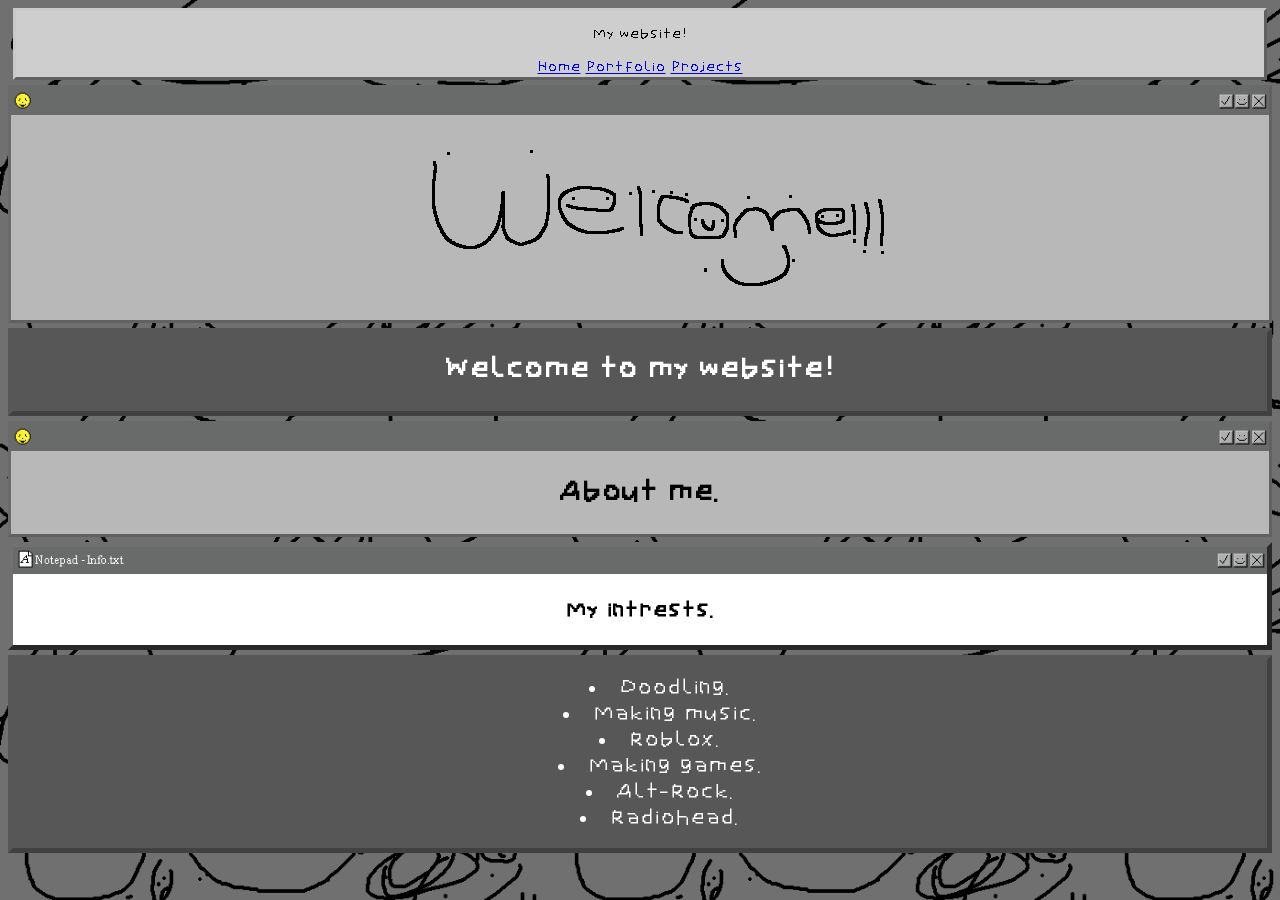
==== Index.html @ 1e7f1316 "Rename index.html to Index.html" ====
<!DOCTYPE html>
<html>
    <head>
        <meta lang="en">
        <meta charset="UTF-8">
        <link rel="stylesheet" href="style.css">
    </head>
    <body>
        <nav>
            <p >My website!</p> 
            <a href="index.html">Home</a> <a href="placeholder.html">Portfolio</a> <a href="placeholder.html">Projects</a>
        </nav>
        <main>
            <div class="titleContainer">
                <img id="windowBorder" src="assets/windowborder.png">
                <img id="title"  src="assets/title.gif">
            </div>

            <div class="bodyContainer">
                <h1>Welcome to my website!</h1>
            </div>

            <div class="titleContainer">
                <img id="windowBorder" src="assets/windowborder.png">
                <h1>About me.</h1>
            </div>

            <div class="notepadContainer">
                <img id="windowBorder" src="assets/notepad.png">
                <h2>My intrests.</h2>
            </div>

            <div class="bodyContainer">
                <ul>
                    <li>Doodling.</li>
                    <li>Making music.</li>
                    <li>Roblox.</li>
                    <li>Making games.</li>
                    <li>Alt-Rock.</li>
                    <li>Radiohead.</li>
                </ul>
            </div>
        </main>
    </body>
</html>
---- style.css ----
body{
    background-color: rgb(206, 206, 206);
    background-image: url("assets/bg.png");
    background-repeat: repeat;
    background-size: 550px 550px;
    overflow: hidden;
    font-family: "smalle";
    -webkit-animation: scrolling 5s linear infinite;
    -moz-animation: scrolling 5s linear infinite;
    -o-animation: scrolling 5s linear infinite;
    animation: scrolling 5s linear infinite;
}

nav{
    background-color: rgb(206, 206, 206);
    border: 3px solid;
    border-color: rgb(201, 201, 201);
    border-right-color: rgb(97, 97, 97);
    border-bottom-color: rgb(97, 97, 97);
    margin: 5px;
    text-align: center;

}

nav a{
    display: inline;
}

li{
    list-style-position: inside;
    font-size: x-large;
}

.paused{
    -webkit-animation-play-state:paused !important; 
    -moz-animation-play-state:paused !important; 
    -o-animation-play-state:paused !important;
    animation-play-state:paused !important;
}

.titleContainer{
    background-color: rgb(184, 184, 184);
    border: 3px solid;
    border-color: #696a6a;
    border-right-color: rgb(97, 97, 97);
    border-bottom-color: rgb(97, 97, 97);
    margin-bottom: 5px;
    text-align: center;
}


.bodyContainer{
    background-color: rgb(87, 87, 87);
    color: white;
    border: 5px solid;
    border-color: rgb(87, 87, 87);
    border-right-color: rgb(65, 65, 65);    
    border-bottom-color:rgb(65, 65, 65);    
    margin-bottom: 5px;
    text-align: center;
}

.notepadContainer{
    background-color: rgb(255, 255, 255);
    color: rgb(0, 0, 0);
    border: 5px solid;
    border-color: rgb(112, 112, 112);
    border-right-color: rgb(41, 41, 41);
    border-bottom-color: rgb(41,41,41);
    margin-bottom: 5px;
    text-align: center;
}

.smallBodyContainer{
    background-color: rgb(87, 87, 87);
    color: white;
    width: 50%;
    height: 50%;
    border: 3px solid;
    border-color: rgb(112, 112, 112);
    border-right-color: rgb(41, 41, 41);
    border-bottom-color: rgb(41,41,41);
    margin-bottom: 5px;
}


#rainbow{
    animation: rainbow 10s linear infinite;
}

#windowBorder{
    width: 100%;
    height: auto;
}

#title{
    display: block;
    margin-right: auto;
    margin-left: auto;
}


#profileImage{
    display: inline;
    vertical-align: text-top;
}

#profile{
    display: inline;
    vertical-align: text-top;
}


@font-face{
    font-family: "Welcome Darling";
    src: url(assets/fonts/Welcome\ Darling.otf);
}

@font-face {
    font-family: "smalle";
    src: url(assets/fonts/smalle.ttf);
}

@-webkit-keyframes scrolling {
  from{
      background-position: 0 0;
  }
  to{
      background-position:  550px 550px;
  }
}

@keyframes rainbow {
  0%   { background-color: #7c0a0a; 
border-color: #7c0a0a;
border-right-color: #500808;
border-bottom-color: #500808;} 
  20%  { background-color: #cabe0d; 
    border-color: #cabe0d;
    border-right-color: #7c750c;
border-bottom-color: #7c750c;}
  40%  { background-color: #258d10; 
  border-color: #258d10;
      border-right-color: #154d0a;
border-bottom-color: #154d0a;}
  60% { background-color: #04026d; 
    border-color: #04026d;
    border-right-color: #01003b;
border-bottom-color: #01003b;}
  80% { background-color: #470163; 
    border-color: #470163;
    border-right-color: #230031;
border-bottom-color: #230031;}
  100% { background-color: #7c0a0a; 
    border-color: #7c0a0a;
    border-right-color: #500808;
border-bottom-color: #500808;} 
}

/* scrolling bg help: https://stackoverflow.com/questions/33101376/html-5-css-animation-scrolling-tiled-background-image */
/* rainbow help: https://www.w3schools.com/css//css3_transitions.asp#:~:text=To%20create%20a%20transition%20effect,transition%2Dduration */
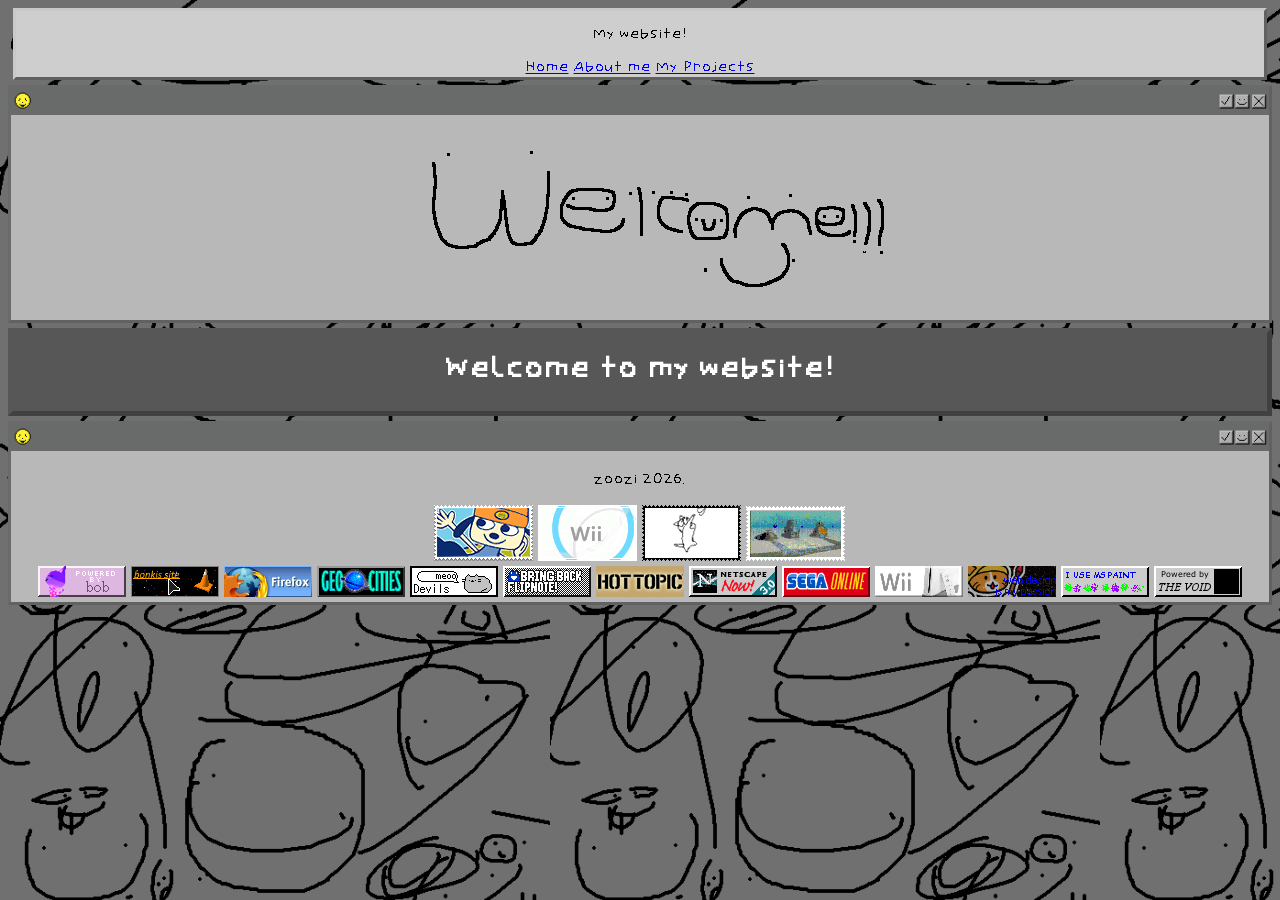
==== commit 1a717eed: "Merge branch 'main' of https://github.com/loziffe/finals-website-2026" ====
--- a/Index.html
+++ b/Index.html
@@ -4,11 +4,12 @@
         <meta lang="en">
         <meta charset="UTF-8">
         <link rel="stylesheet" href="style.css">
+        <script src="main.js"></script>
     </head>
     <body>
         <nav>
             <p >My website!</p> 
-            <a href="index.html">Home</a> <a href="placeholder.html">Portfolio</a> <a href="placeholder.html">Projects</a>
+           <a href="Index.html">Home</a> <a href="about.html">About me</a> <a href="placeholder.html">My Projects</a>
         </nav>
         <main>
             <div class="titleContainer">
@@ -19,27 +20,15 @@
             <div class="bodyContainer">
                 <h1>Welcome to my website!</h1>
             </div>
-
-            <div class="titleContainer">
-                <img id="windowBorder" src="assets/windowborder.png">
-                <h1>About me.</h1>
-            </div>
-
-            <div class="notepadContainer">
-                <img id="windowBorder" src="assets/notepad.png">
-                <h2>My intrests.</h2>
-            </div>
-
-            <div class="bodyContainer">
-                <ul>
-                    <li>Doodling.</li>
-                    <li>Making music.</li>
-                    <li>Roblox.</li>
-                    <li>Making games.</li>
-                    <li>Alt-Rock.</li>
-                    <li>Radiohead.</li>
-                </ul>
-            </div>
         </main>
     </body>
+    <footer>
+        <div class="titleContainer">
+            <img id="windowBorder" src="assets/windowborder.png">
+            <p>zoozi 2026.</p>
+            <img src="assets/ptr02.png" style="display: inline;"> <img src="assets/wii.gif" style="display: inline;"> <img src="assets/catstamp.gif" style="display: inline;"> <img src="assets/reefblower.gif" style="display: inline;"> 
+            <br>
+            <img src="assets/buttons/bob.gif" style="display: inline;"> <img src="assets/buttons/bonkibutton.gif" style="display: inline;"> <img src="assets/buttons/firefox2.gif" style="display: inline;"> <img src="assets/buttons/geo-citi.gif" style="display: inline;"> <img src="assets/buttons/button-devils.gif" style="display: inline;"> <img src="assets/buttons/misc-flipnote-anim.gif" style="display: inline;"> <img src="assets/buttons/hottopic1.gif" style="display: inline;"> <img src="assets/buttons/netscape.gif" style="display: inline;"> <img src="assets/buttons/sega_online.gif" style="display: inline;"> <img src="assets/buttons/wii.gif" style="display: inline;"> <img src="assets/buttons/webdesign.gif" style="display: inline;"> <img src="assets/buttons/yay_its_a_button.gif" style="display: inline;"> <img src="assets/buttons/void.gif" style="display: inline;">
+        </div>
+    </footer>
 </html>
--- a/style.css
+++ b/style.css
@@ -3,7 +3,6 @@
     background-image: url("assets/bg.png");
     background-repeat: repeat;
     background-size: 550px 550px;
-    overflow: hidden;
     font-family: "smalle";
     -webkit-animation: scrolling 5s linear infinite;
     -moz-animation: scrolling 5s linear infinite;
@@ -30,6 +29,8 @@
     list-style-position: inside;
     font-size: x-large;
 }
+
+
 
 .paused{
     -webkit-animation-play-state:paused !important; 
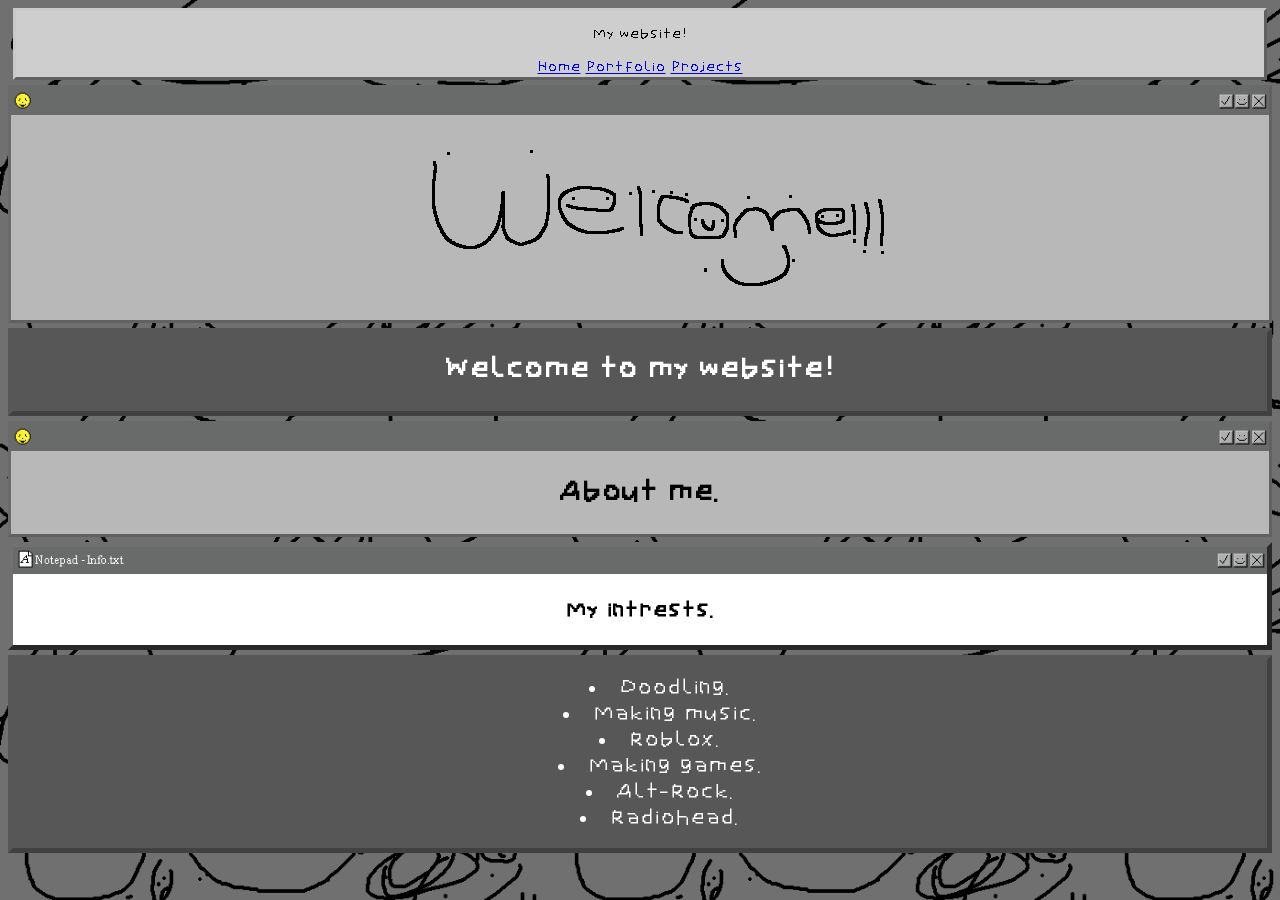
==== commit 9fe3da46: "desktop windows hi" ====
--- a/Index.html
+++ b/Index.html
@@ -4,12 +4,11 @@
         <meta lang="en">
         <meta charset="UTF-8">
         <link rel="stylesheet" href="style.css">
-        <script src="main.js"></script>
     </head>
     <body>
         <nav>
             <p >My website!</p> 
-           <a href="Index.html">Home</a> <a href="about.html">About me</a> <a href="placeholder.html">My Projects</a>
+            <a href="index.html">Home</a> <a href="placeholder.html">Portfolio</a> <a href="placeholder.html">Projects</a>
         </nav>
         <main>
             <div class="titleContainer">
@@ -20,15 +19,27 @@
             <div class="bodyContainer">
                 <h1>Welcome to my website!</h1>
             </div>
+
+            <div class="titleContainer">
+                <img id="windowBorder" src="assets/windowborder.png">
+                <h1>About me.</h1>
+            </div>
+
+            <div class="notepadContainer">
+                <img id="windowBorder" src="assets/notepad.png">
+                <h2>My intrests.</h2>
+            </div>
+
+            <div class="bodyContainer">
+                <ul>
+                    <li>Doodling.</li>
+                    <li>Making music.</li>
+                    <li>Roblox.</li>
+                    <li>Making games.</li>
+                    <li>Alt-Rock.</li>
+                    <li>Radiohead.</li>
+                </ul>
+            </div>
         </main>
     </body>
-    <footer>
-        <div class="titleContainer">
-            <img id="windowBorder" src="assets/windowborder.png">
-            <p>zoozi 2026.</p>
-            <img src="assets/ptr02.png" style="display: inline;"> <img src="assets/wii.gif" style="display: inline;"> <img src="assets/catstamp.gif" style="display: inline;"> <img src="assets/reefblower.gif" style="display: inline;"> 
-            <br>
-            <img src="assets/buttons/bob.gif" style="display: inline;"> <img src="assets/buttons/bonkibutton.gif" style="display: inline;"> <img src="assets/buttons/firefox2.gif" style="display: inline;"> <img src="assets/buttons/geo-citi.gif" style="display: inline;"> <img src="assets/buttons/button-devils.gif" style="display: inline;"> <img src="assets/buttons/misc-flipnote-anim.gif" style="display: inline;"> <img src="assets/buttons/hottopic1.gif" style="display: inline;"> <img src="assets/buttons/netscape.gif" style="display: inline;"> <img src="assets/buttons/sega_online.gif" style="display: inline;"> <img src="assets/buttons/wii.gif" style="display: inline;"> <img src="assets/buttons/webdesign.gif" style="display: inline;"> <img src="assets/buttons/yay_its_a_button.gif" style="display: inline;"> <img src="assets/buttons/void.gif" style="display: inline;">
-        </div>
-    </footer>
 </html>
--- a/style.css
+++ b/style.css
@@ -3,6 +3,7 @@
     background-image: url("assets/bg.png");
     background-repeat: repeat;
     background-size: 550px 550px;
+    overflow: hidden;
     font-family: "smalle";
     -webkit-animation: scrolling 5s linear infinite;
     -moz-animation: scrolling 5s linear infinite;
@@ -29,8 +30,6 @@
     list-style-position: inside;
     font-size: x-large;
 }
-
-
 
 .paused{
     -webkit-animation-play-state:paused !important; 
